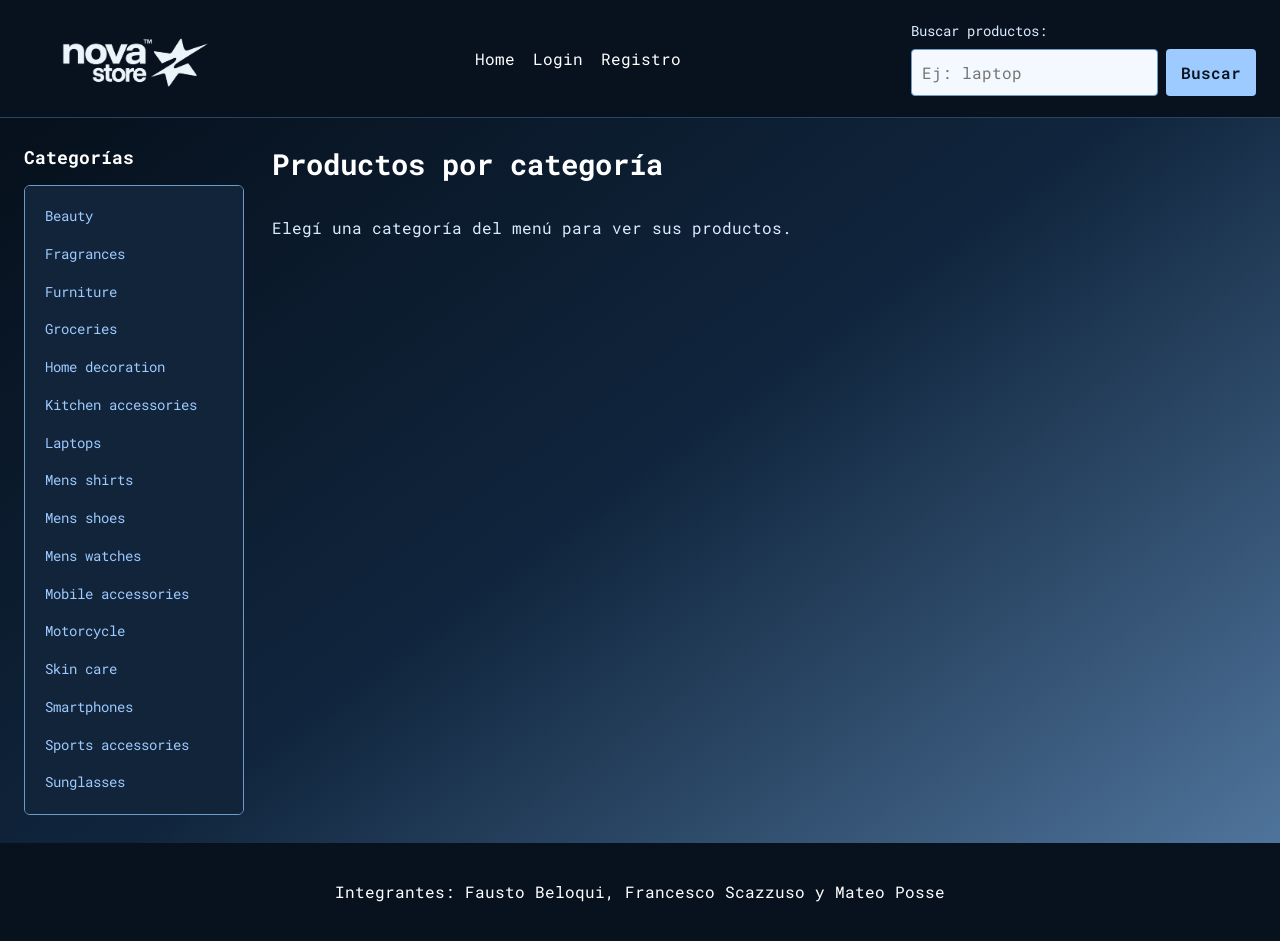
==== category.html @ c2b9d3d6 "Agregar Nova Store con el catálogo original e interacción en JavaScript" ====
<!DOCTYPE html>
<html lang="es">

<head>
    <meta charset="UTF-8">
    <meta name="viewport" content="width=device-width, initial-scale=1.0">
    <link rel="preconnect" href="https://fonts.googleapis.com">
    <link rel="preconnect" href="https://fonts.gstatic.com" crossorigin>
    <link href="https://fonts.googleapis.com/css2?family=Roboto+Mono:wght@400;500;600;700&amp;display=swap" rel="stylesheet">
    <link rel="stylesheet" href="css/style.css">
    <title>Nova Store - Categoría</title>
</head>

<body>
    <a class="saltar-contenido" href="#contenido-principal">Ir al contenido</a>
    <header>
        <a href="index.html"><img class="logo" src="img/nova-store-logo.png" alt="Nova Store - Home"></a>
        <nav aria-label="Navegación principal">
            <a href="index.html">Home</a>
            <a class="enlace-login" href="login.html">Login</a>
            <a class="enlace-registro" href="register.html">Registro</a>
            <span class="saludo" hidden></span>
            <a class="enlace-logout" href="index.html" hidden>Logout</a>
        </nav>
        <form class="formulario-busqueda" action="search-results.html" method="get" novalidate>
            <label for="buscador">Buscar productos:</label>
            <div class="campo-busqueda">
                <input type="search" id="buscador" name="busqueda" placeholder="Ej: laptop" aria-describedby="error-busqueda">
                <button type="submit">Buscar</button>
            </div>
            <p class="error" id="error-busqueda" role="alert"></p>
        </form>
    </header>
    <div class="contenido">
        <nav class="categorias" aria-label="Categorías de productos">
            <h2>Categorías</h2>
            <p class="estado-categorias" role="status">Cargando categorías…</p>
            <ul class="lista-categorias"></ul>
        </nav>
        <main id="contenido-principal">
            <h1 id="titulo-categoria">Productos por categoría</h1>
            <p id="estado-productos" class="estado" role="status">Cargando productos…</p>
            <section class="productos" id="productos-categoria" aria-label="Productos de la categoría"></section>
        </main>
    </div>
    <footer>
        <p>Integrantes: Fausto Beloqui, Francesco Scazzuso y Mateo Posse</p>
    </footer>
    <noscript><p class="aviso-sin-js">Activá JavaScript para cargar los productos y usar los formularios.</p></noscript>
    <script src="js/comun.js"></script>
    <script src="js/saludo.js"></script>
    <script src="js/logout.js"></script>
    <script src="js/category.js"></script>
</body>

</html>
---- css/style.css ----
* {
    box-sizing: border-box;
}

body {
    margin: 0;
    min-height: 100vh;
    display: flex;
    flex-direction: column;
    font-family: "Roboto Mono", monospace;
    color: #dcecff;
    background: linear-gradient(to bottom right, #050d17, #10253d, #567da6);
    line-height: 1.6;
}

[hidden] {
    display: none !important;
}

button,
input {
    font: inherit;
}

button {
    padding: 10px 14px;
    background-color: #9dcaff;
    color: #08121f;
    border: 1px solid transparent;
    border-radius: 4px;
    cursor: pointer;
    font-weight: 600;
}

button:hover,
.boton-detalle:hover {
    background-color: #c4dfff;
}

input {
    padding: 10px;
    border: 1px solid #6f9bc7;
    border-radius: 4px;
    background-color: #f4f8ff;
    color: #08121f;
    min-width: 0;
}

input[aria-invalid="true"] {
    border: 2px solid #ffb6b6;
}

a {
    color: #9dcaff;
    overflow-wrap: anywhere;
}

a:focus-visible,
button:focus-visible,
input:focus-visible {
    outline: 3px solid #ffdc8b;
    outline-offset: 4px;
}

header {
    padding: 16px 24px;
    background-color: #08121f;
    display: flex;
    justify-content: space-between;
    align-items: center;
    flex-wrap: wrap;
    gap: 16px 24px;
    position: sticky;
    top: 0;
    z-index: 10;
    border-bottom: 1px solid #274561;
}

.logo {
    width: 220px;
    height: 85px;
    object-fit: contain;
    display: block;
    max-width: 100%;
}

header nav {
    display: flex;
    align-items: center;
    flex-wrap: wrap;
    gap: 12px 18px;
    min-width: 0;
}

header a {
    color: white;
    text-decoration: none;
}

header nav a:hover {
    text-decoration: underline;
}

.saludo {
    font-size: 0.85rem;
    overflow-wrap: anywhere;
    max-width: 300px;
}

.formulario-busqueda {
    flex: 0 1 345px;
    min-width: 0;
}

.formulario-busqueda label {
    display: block;
    font-size: 0.85rem;
    margin-bottom: 6px;
}

.campo-busqueda {
    display: flex;
    gap: 8px;
}

.campo-busqueda input {
    width: 100%;
}

.error {
    color: #ffb6b6;
    font-size: 0.85rem;
    display: block;
    margin: 6px 0 0;
    overflow-wrap: anywhere;
}

.error:empty,
.estado:empty,
.estado-categorias:empty {
    display: none;
}

.banner img {
    width: 100%;
    display: block;
}

.banner {
    margin: 0;
}

.contenido {
    display: flex;
    gap: 28px;
    padding: 28px 24px;
    flex: 1;
    width: 100%;
    max-width: 1700px;
    margin: 0 auto;
}

.categorias {
    flex: 0 0 220px;
    min-width: 0;
}

.categorias h2 {
    font-size: 1.15rem;
    margin-top: 0;
}

.categorias ul {
    padding: 12px;
    margin: 0;
    background-color: #12243a;
    border: 1px solid #6f9bc7;
    border-radius: 6px;
    list-style: none;
    max-height: 70vh;
    overflow-y: auto;
}

.categorias ul:empty {
    display: none;
}

.categorias li a {
    display: block;
    padding: 8px;
    font-size: 0.85rem;
    text-decoration: none;
}

.categorias li a:hover,
.categorias [aria-current="page"] {
    color: white;
    background-color: #274561;
    border-radius: 3px;
}

main {
    flex: 1;
    min-width: 0;
}

h1,
h2,
h3 {
    color: white;
    line-height: 1.3;
    overflow-wrap: anywhere;
}

h1 {
    margin-top: 0;
    font-size: 1.8rem;
}

.introduccion {
    margin-bottom: 32px;
}

.seccion-catalogo {
    margin-bottom: 40px;
}

.titulo-seccion {
    display: flex;
    justify-content: space-between;
    align-items: baseline;
    flex-wrap: wrap;
    gap: 8px 16px;
    margin-bottom: 18px;
}

.titulo-seccion h2 {
    margin: 0;
}

.productos {
    display: flex;
    flex-wrap: wrap;
    gap: 20px;
}

article {
    padding: 18px;
    background-color: #152a43;
    border: 1px solid #6f9bc7;
    border-radius: 6px;
    overflow-wrap: anywhere;
}

.productos article {
    flex: 1 1 220px;
    min-width: 0;
    display: flex;
    flex-direction: column;
}

.productos article img {
    width: 100%;
    height: 200px;
    object-fit: contain;
    background-color: #f4f8ff;
    border-radius: 4px;
}

.productos article h3 {
    font-size: 1rem;
}

.productos article p {
    font-size: 0.85rem;
}

.precio {
    font-size: 1.1rem;
    font-weight: 700;
    color: #c4dfff;
}

.boton-detalle {
    display: block;
    padding: 10px 12px;
    margin-top: auto;
    background-color: #9dcaff;
    color: #08121f;
    border-radius: 4px;
    text-decoration: none;
    text-align: center;
    font-weight: 600;
}

.principal-cuenta {
    display: flex;
    align-items: center;
    justify-content: center;
    min-height: 65vh;
}

.cuenta {
    width: 440px;
    max-width: 100%;
    padding: 28px;
    background-color: #152a43;
    border: 1px solid #6f9bc7;
    border-radius: 6px;
}

.cuenta label {
    display: block;
    margin-bottom: 6px;
}

.cuenta input:not([type="checkbox"]) {
    width: 100%;
}

.cuenta button {
    width: 100%;
}

.campo-terminos {
    display: flex;
    align-items: flex-start;
    gap: 10px;
}

.campo-terminos input {
    margin-top: 7px;
    flex-shrink: 0;
}

.detalle {
    display: flex;
    gap: 28px;
    flex-wrap: wrap;
}

.imagen-producto {
    width: 350px;
    max-width: 100%;
    height: 350px;
    object-fit: contain;
    background-color: #f4f8ff;
    border-radius: 6px;
}

.datos-producto {
    flex: 1 1 260px;
    min-width: 0;
}

.tags {
    display: flex;
    flex-wrap: wrap;
    gap: 8px;
    padding: 0;
    list-style: none;
}

.tags li {
    padding: 4px 10px;
    background-color: #274561;
    border-radius: 4px;
}

#seccion-reviews {
    margin-top: 36px;
}

#reviews article {
    margin-bottom: 16px;
}

.estado {
    padding: 12px 0;
}

footer {
    padding: 20px 24px;
    background-color: #08121f;
    color: white;
    text-align: center;
    overflow-wrap: anywhere;
}

.saltar-contenido {
    position: absolute;
    top: -100px;
    left: 15px;
    z-index: 20;
    padding: 10px;
    background-color: #08121f;
}

.saltar-contenido:focus {
    top: 10px;
}

.aviso-sin-js {
    padding: 20px;
    text-align: center;
}

@media (max-width: 1000px) {
    header {
        position: static;
    }

    .formulario-busqueda {
        flex-grow: 1;
    }

    .categorias {
        flex-basis: 190px;
    }
}

@media (max-width: 768px) {
    header {
        padding: 16px;
        justify-content: center;
    }

    header nav {
        justify-content: center;
        width: 100%;
    }

    .formulario-busqueda {
        flex-basis: 100%;
    }

    .contenido {
        flex-direction: column;
        gap: 24px;
        padding: 20px 16px;
    }

    .categorias {
        flex-basis: auto;
        width: 100%;
    }

    .categorias ul {
        max-height: 180px;
    }

    .productos article {
        flex-basis: 100%;
    }

    h1 {
        font-size: 1.5rem;
    }

    .cuenta {
        padding: 22px;
    }

    .principal-cuenta {
        min-height: 60vh;
    }
}
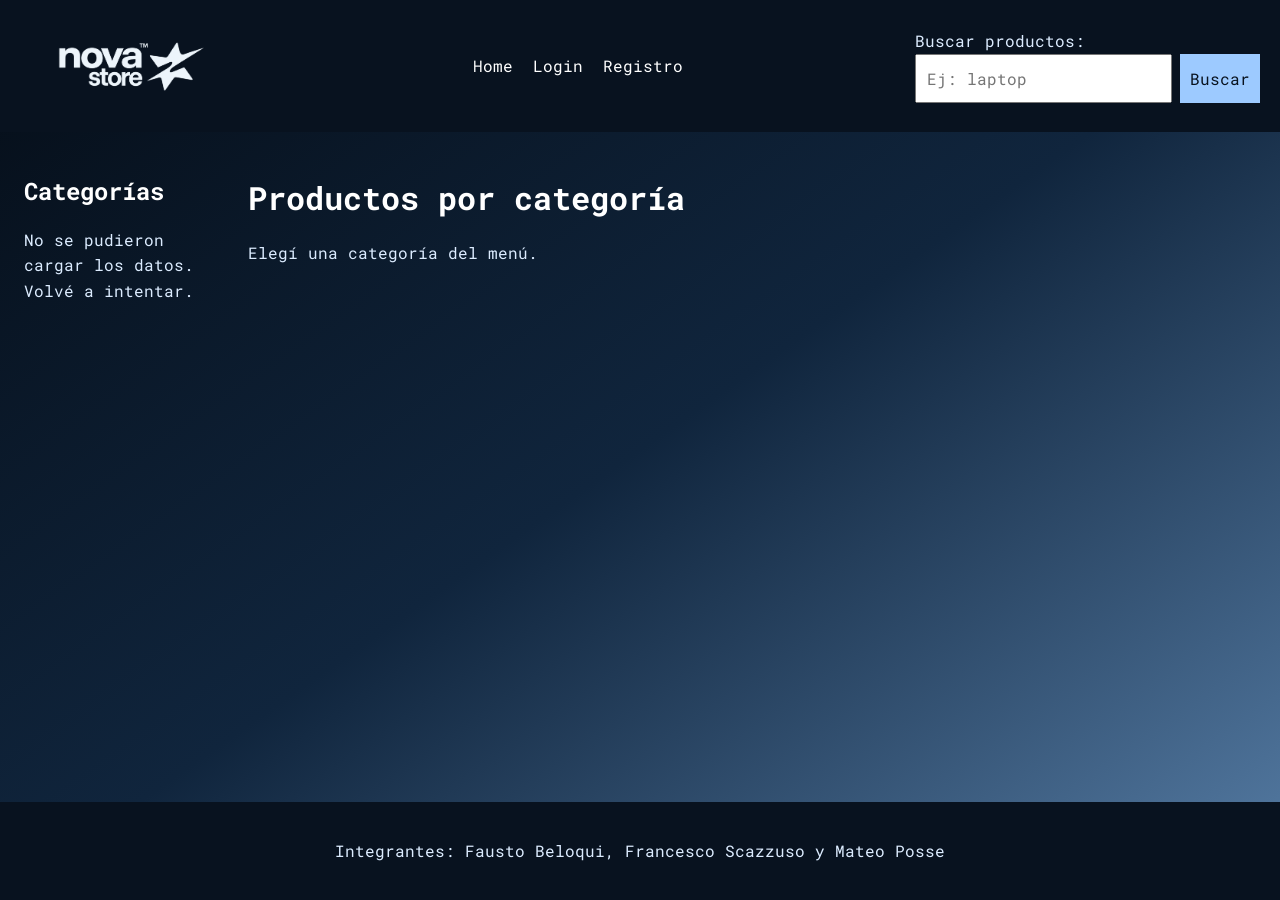
==== commit b9cbb977: "Simplificar estilos y JavaScript y usar DummyJSON según la consigna" ====
--- a/category.html
+++ b/category.html
@@ -12,7 +12,6 @@
 </head>
 
 <body>
-    <a class="saltar-contenido" href="#contenido-principal">Ir al contenido</a>
     <header>
         <a href="index.html"><img class="logo" src="img/nova-store-logo.png" alt="Nova Store - Home"></a>
         <nav aria-label="Navegación principal">
@@ -46,7 +45,6 @@
     <footer>
         <p>Integrantes: Fausto Beloqui, Francesco Scazzuso y Mateo Posse</p>
     </footer>
-    <noscript><p class="aviso-sin-js">Activá JavaScript para cargar los productos y usar los formularios.</p></noscript>
     <script src="js/comun.js"></script>
     <script src="js/saludo.js"></script>
     <script src="js/logout.js"></script>
--- a/css/style.css
+++ b/css/style.css
@@ -13,193 +13,142 @@
     line-height: 1.6;
 }
 
-[hidden] {
-    display: none !important;
+[hidden],
+.error:empty,
+.estado:empty,
+.estado-categorias:empty,
+.categorias ul:empty {
+    display: none;
+}
+
+a {
+    color: #9dcaff;
+    overflow-wrap: anywhere;
 }
 
 button,
 input {
     font: inherit;
-}
-
-button {
-    padding: 10px 14px;
+    padding: 10px;
+}
+
+button,
+.boton-detalle {
     background-color: #9dcaff;
     color: #08121f;
-    border: 1px solid transparent;
-    border-radius: 4px;
+    border: none;
+    text-decoration: none;
     cursor: pointer;
-    font-weight: 600;
-}
-
-button:hover,
-.boton-detalle:hover {
-    background-color: #c4dfff;
 }
 
 input {
-    padding: 10px;
-    border: 1px solid #6f9bc7;
-    border-radius: 4px;
-    background-color: #f4f8ff;
-    color: #08121f;
     min-width: 0;
 }
 
-input[aria-invalid="true"] {
-    border: 2px solid #ffb6b6;
-}
-
-a {
-    color: #9dcaff;
-    overflow-wrap: anywhere;
-}
-
-a:focus-visible,
-button:focus-visible,
-input:focus-visible {
-    outline: 3px solid #ffdc8b;
-    outline-offset: 4px;
+header,
+footer {
+    padding: 20px;
+    background-color: #08121f;
+}
+
+header,
+header nav,
+.productos,
+.detalle {
+    display: flex;
+    flex-wrap: wrap;
+    gap: 20px;
 }
 
 header {
-    padding: 16px 24px;
-    background-color: #08121f;
-    display: flex;
+    align-items: center;
     justify-content: space-between;
-    align-items: center;
-    flex-wrap: wrap;
-    gap: 16px 24px;
-    position: sticky;
-    top: 0;
-    z-index: 10;
-    border-bottom: 1px solid #274561;
+}
+
+header a {
+    color: white;
+    text-decoration: none;
 }
 
 .logo {
     width: 220px;
     height: 85px;
     object-fit: contain;
-    display: block;
-    max-width: 100%;
-}
-
-header nav {
-    display: flex;
-    align-items: center;
-    flex-wrap: wrap;
-    gap: 12px 18px;
-    min-width: 0;
-}
-
-header a {
-    color: white;
-    text-decoration: none;
-}
-
-header nav a:hover {
-    text-decoration: underline;
 }
 
 .saludo {
-    font-size: 0.85rem;
-    overflow-wrap: anywhere;
-    max-width: 300px;
+    max-width: 260px;
+    overflow-wrap: anywhere;
 }
 
 .formulario-busqueda {
     flex: 0 1 345px;
-    min-width: 0;
-}
-
-.formulario-busqueda label {
+}
+
+.formulario-busqueda label,
+.cuenta label,
+.error {
     display: block;
-    font-size: 0.85rem;
-    margin-bottom: 6px;
-}
-
-.campo-busqueda {
+}
+
+.campo-busqueda,
+.campo-terminos {
     display: flex;
     gap: 8px;
 }
 
-.campo-busqueda input {
+.campo-busqueda input,
+.cuenta input:not([type="checkbox"]),
+.cuenta button {
     width: 100%;
 }
 
 .error {
     color: #ffb6b6;
     font-size: 0.85rem;
+}
+
+.banner img {
+    width: 100%;
     display: block;
-    margin: 6px 0 0;
-    overflow-wrap: anywhere;
-}
-
-.error:empty,
-.estado:empty,
-.estado-categorias:empty {
-    display: none;
-}
-
-.banner img {
-    width: 100%;
-    display: block;
-}
-
-.banner {
-    margin: 0;
 }
 
 .contenido {
     display: flex;
-    gap: 28px;
-    padding: 28px 24px;
+    gap: 24px;
+    padding: 24px;
     flex: 1;
     width: 100%;
     max-width: 1700px;
-    margin: 0 auto;
+    margin: auto;
 }
 
 .categorias {
-    flex: 0 0 220px;
-    min-width: 0;
-}
-
-.categorias h2 {
-    font-size: 1.15rem;
-    margin-top: 0;
+    flex: 0 0 200px;
+}
+
+.categorias ul,
+article,
+.cuenta {
+    padding: 16px;
+    background-color: #152a43;
+    border: 1px solid #6f9bc7;
 }
 
 .categorias ul {
-    padding: 12px;
-    margin: 0;
-    background-color: #12243a;
-    border: 1px solid #6f9bc7;
-    border-radius: 6px;
     list-style: none;
     max-height: 70vh;
     overflow-y: auto;
 }
 
-.categorias ul:empty {
-    display: none;
-}
-
-.categorias li a {
+.categorias a {
     display: block;
-    padding: 8px;
-    font-size: 0.85rem;
+    padding: 6px 0;
     text-decoration: none;
 }
 
-.categorias li a:hover,
-.categorias [aria-current="page"] {
-    color: white;
-    background-color: #274561;
-    border-radius: 3px;
-}
-
-main {
+main,
+.datos-producto {
     flex: 1;
     min-width: 0;
 }
@@ -212,44 +161,9 @@
     overflow-wrap: anywhere;
 }
 
-h1 {
-    margin-top: 0;
-    font-size: 1.8rem;
-}
-
-.introduccion {
+.seccion-catalogo,
+#seccion-reviews {
     margin-bottom: 32px;
-}
-
-.seccion-catalogo {
-    margin-bottom: 40px;
-}
-
-.titulo-seccion {
-    display: flex;
-    justify-content: space-between;
-    align-items: baseline;
-    flex-wrap: wrap;
-    gap: 8px 16px;
-    margin-bottom: 18px;
-}
-
-.titulo-seccion h2 {
-    margin: 0;
-}
-
-.productos {
-    display: flex;
-    flex-wrap: wrap;
-    gap: 20px;
-}
-
-article {
-    padding: 18px;
-    background-color: #152a43;
-    border: 1px solid #6f9bc7;
-    border-radius: 6px;
-    overflow-wrap: anywhere;
 }
 
 .productos article {
@@ -257,40 +171,29 @@
     min-width: 0;
     display: flex;
     flex-direction: column;
-}
-
-.productos article img {
-    width: 100%;
-    height: 200px;
+    overflow-wrap: anywhere;
+}
+
+.productos img,
+.imagen-producto {
     object-fit: contain;
     background-color: #f4f8ff;
-    border-radius: 4px;
-}
-
-.productos article h3 {
-    font-size: 1rem;
-}
-
-.productos article p {
-    font-size: 0.85rem;
+    max-width: 100%;
+}
+
+.productos img {
+    width: 100%;
+    height: 200px;
 }
 
 .precio {
-    font-size: 1.1rem;
-    font-weight: 700;
-    color: #c4dfff;
+    font-weight: bold;
 }
 
 .boton-detalle {
-    display: block;
-    padding: 10px 12px;
     margin-top: auto;
-    background-color: #9dcaff;
-    color: #08121f;
-    border-radius: 4px;
-    text-decoration: none;
+    padding: 10px;
     text-align: center;
-    font-weight: 600;
 }
 
 .principal-cuenta {
@@ -301,133 +204,36 @@
 }
 
 .cuenta {
-    width: 440px;
+    width: 400px;
     max-width: 100%;
-    padding: 28px;
-    background-color: #152a43;
-    border: 1px solid #6f9bc7;
-    border-radius: 6px;
-}
-
-.cuenta label {
-    display: block;
-    margin-bottom: 6px;
-}
-
-.cuenta input:not([type="checkbox"]) {
-    width: 100%;
-}
-
-.cuenta button {
-    width: 100%;
-}
-
-.campo-terminos {
-    display: flex;
-    align-items: flex-start;
-    gap: 10px;
-}
-
-.campo-terminos input {
-    margin-top: 7px;
-    flex-shrink: 0;
-}
-
-.detalle {
-    display: flex;
-    gap: 28px;
-    flex-wrap: wrap;
 }
 
 .imagen-producto {
     width: 350px;
-    max-width: 100%;
     height: 350px;
-    object-fit: contain;
-    background-color: #f4f8ff;
-    border-radius: 6px;
 }
 
 .datos-producto {
-    flex: 1 1 260px;
-    min-width: 0;
-}
-
-.tags {
-    display: flex;
-    flex-wrap: wrap;
-    gap: 8px;
-    padding: 0;
-    list-style: none;
-}
-
-.tags li {
-    padding: 4px 10px;
-    background-color: #274561;
-    border-radius: 4px;
-}
-
-#seccion-reviews {
-    margin-top: 36px;
+    flex-basis: 260px;
 }
 
 #reviews article {
-    margin-bottom: 16px;
-}
-
-.estado {
-    padding: 12px 0;
+    margin: 16px 0;
 }
 
 footer {
-    padding: 20px 24px;
-    background-color: #08121f;
-    color: white;
     text-align: center;
     overflow-wrap: anywhere;
-}
-
-.saltar-contenido {
-    position: absolute;
-    top: -100px;
-    left: 15px;
-    z-index: 20;
-    padding: 10px;
-    background-color: #08121f;
-}
-
-.saltar-contenido:focus {
-    top: 10px;
-}
-
-.aviso-sin-js {
-    padding: 20px;
-    text-align: center;
-}
-
-@media (max-width: 1000px) {
-    header {
-        position: static;
-    }
-
-    .formulario-busqueda {
-        flex-grow: 1;
-    }
-
-    .categorias {
-        flex-basis: 190px;
-    }
 }
 
 @media (max-width: 768px) {
     header {
-        padding: 16px;
         justify-content: center;
     }
 
     header nav {
+        width: 100%;
         justify-content: center;
-        width: 100%;
     }
 
     .formulario-busqueda {
@@ -436,13 +242,11 @@
 
     .contenido {
         flex-direction: column;
-        gap: 24px;
-        padding: 20px 16px;
+        padding: 16px;
     }
 
     .categorias {
         flex-basis: auto;
-        width: 100%;
     }
 
     .categorias ul {
@@ -452,16 +256,4 @@
     .productos article {
         flex-basis: 100%;
     }
-
-    h1 {
-        font-size: 1.5rem;
-    }
-
-    .cuenta {
-        padding: 22px;
-    }
-
-    .principal-cuenta {
-        min-height: 60vh;
-    }
-}
+}
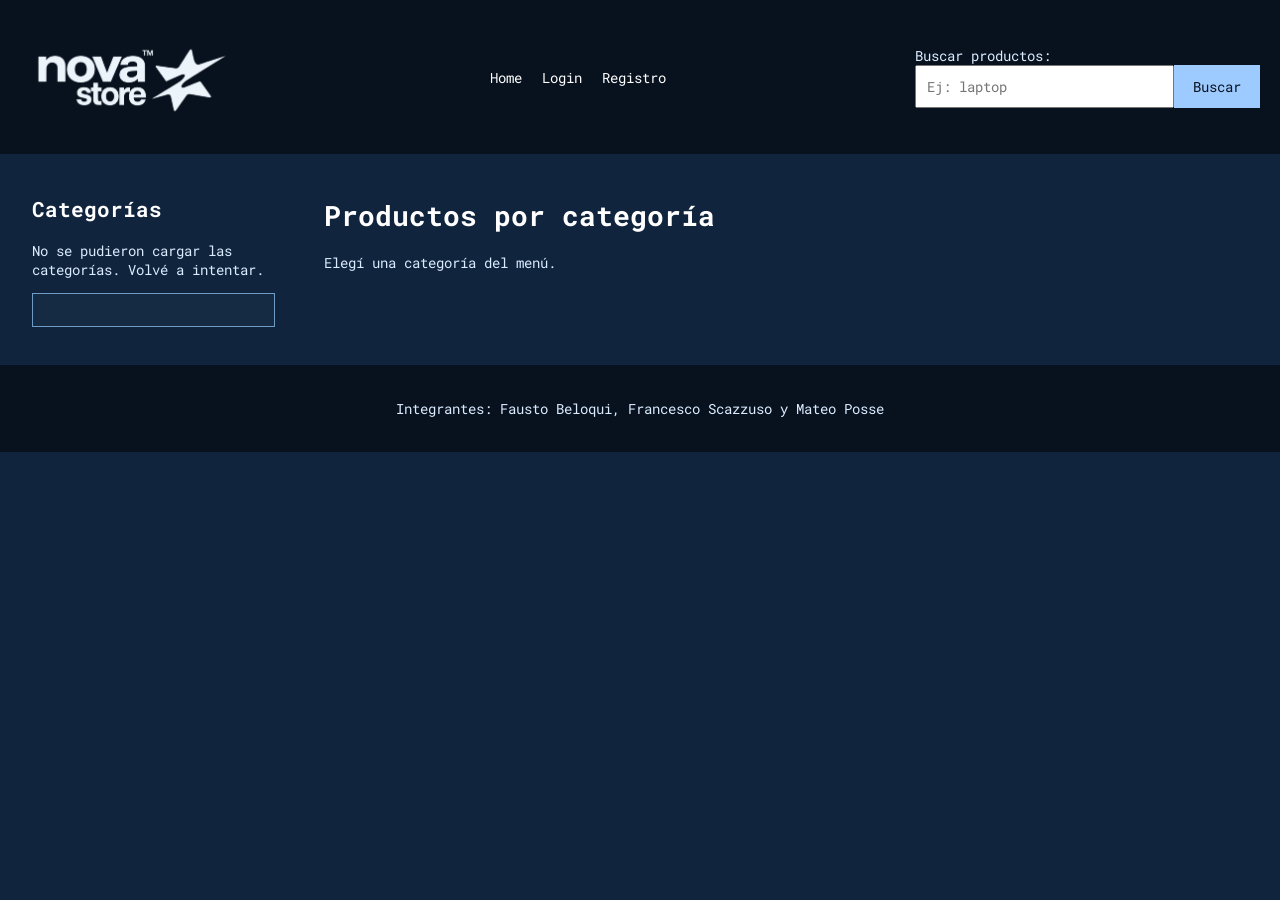
==== commit cbf561e0: "Adaptar HTML CSS y JavaScript a los recursos documentados del curso" ====
--- a/category.html
+++ b/category.html
@@ -14,32 +14,32 @@
 <body>
     <header>
         <a href="index.html"><img class="logo" src="img/nova-store-logo.png" alt="Nova Store - Home"></a>
-        <nav aria-label="Navegación principal">
+        <nav>
             <a href="index.html">Home</a>
             <a class="enlace-login" href="login.html">Login</a>
             <a class="enlace-registro" href="register.html">Registro</a>
-            <span class="saludo" hidden></span>
-            <a class="enlace-logout" href="index.html" hidden>Logout</a>
+            <span class="saludo"></span>
+            <a class="enlace-logout" href="index.html">Logout</a>
         </nav>
-        <form class="formulario-busqueda" action="search-results.html" method="get" novalidate>
+        <form class="formulario-busqueda" action="search-results.html" method="get">
             <label for="buscador">Buscar productos:</label>
             <div class="campo-busqueda">
-                <input type="search" id="buscador" name="busqueda" placeholder="Ej: laptop" aria-describedby="error-busqueda">
+                <input type="text" id="buscador" name="q" placeholder="Ej: laptop">
                 <button type="submit">Buscar</button>
             </div>
-            <p class="error" id="error-busqueda" role="alert"></p>
+            <span class="error" id="error-busqueda"></span>
         </form>
     </header>
     <div class="contenido">
-        <nav class="categorias" aria-label="Categorías de productos">
+        <nav class="categorias">
             <h2>Categorías</h2>
-            <p class="estado-categorias" role="status">Cargando categorías…</p>
+            <p class="estado-categorias">Cargando categorías…</p>
             <ul class="lista-categorias"></ul>
         </nav>
         <main id="contenido-principal">
             <h1 id="titulo-categoria">Productos por categoría</h1>
-            <p id="estado-productos" class="estado" role="status">Cargando productos…</p>
-            <section class="productos" id="productos-categoria" aria-label="Productos de la categoría"></section>
+            <p id="estado-productos" class="estado">Cargando productos…</p>
+            <section class="productos" id="productos-categoria"></section>
         </main>
     </div>
     <footer>
--- a/css/style.css
+++ b/css/style.css
@@ -2,33 +2,26 @@
     box-sizing: border-box;
 }
 
+body,
+button,
+input {
+    font-family: "Roboto Mono", monospace;
+    font-size: 14px;
+}
+
 body {
     margin: 0;
-    min-height: 100vh;
-    display: flex;
-    flex-direction: column;
-    font-family: "Roboto Mono", monospace;
     color: #dcecff;
-    background: linear-gradient(to bottom right, #050d17, #10253d, #567da6);
-    line-height: 1.6;
-}
-
-[hidden],
-.error:empty,
-.estado:empty,
-.estado-categorias:empty,
-.categorias ul:empty {
-    display: none;
+    background-color: #10253d;
 }
 
 a {
     color: #9dcaff;
-    overflow-wrap: anywhere;
 }
 
 button,
-input {
-    font: inherit;
+input,
+.boton-detalle {
     padding: 10px;
 }
 
@@ -38,11 +31,6 @@
     color: #08121f;
     border: none;
     text-decoration: none;
-    cursor: pointer;
-}
-
-input {
-    min-width: 0;
 }
 
 header,
@@ -53,16 +41,21 @@
 
 header,
 header nav,
+.contenido,
 .productos,
 .detalle {
     display: flex;
     flex-wrap: wrap;
-    gap: 20px;
+    justify-content: space-between;
 }
 
 header {
     align-items: center;
-    justify-content: space-between;
+}
+
+header nav a,
+.saludo {
+    margin: 10px;
 }
 
 header a {
@@ -72,40 +65,38 @@
 
 .logo {
     width: 220px;
-    height: 85px;
-    object-fit: contain;
-}
-
-.saludo {
-    max-width: 260px;
-    overflow-wrap: anywhere;
+}
+
+.saludo,
+.enlace-logout,
+#detalle-producto,
+#seccion-reviews {
+    display: none;
 }
 
 .formulario-busqueda {
-    flex: 0 1 345px;
-}
-
-.formulario-busqueda label,
-.cuenta label,
+    width: 345px;
+}
+
+label,
 .error {
     display: block;
 }
 
-.campo-busqueda,
-.campo-terminos {
-    display: flex;
-    gap: 8px;
-}
-
-.campo-busqueda input,
-.cuenta input:not([type="checkbox"]),
-.cuenta button {
-    width: 100%;
+.campo-busqueda {
+    display: flex;
+}
+
+.campo-busqueda input {
+    width: 75%;
+}
+
+.campo-busqueda button {
+    width: 25%;
 }
 
 .error {
     color: #ffb6b6;
-    font-size: 0.85rem;
 }
 
 .banner img {
@@ -114,17 +105,16 @@
 }
 
 .contenido {
-    display: flex;
-    gap: 24px;
-    padding: 24px;
-    flex: 1;
-    width: 100%;
-    max-width: 1700px;
-    margin: auto;
+    width: 95%;
+    margin: 24px auto;
 }
 
 .categorias {
-    flex: 0 0 200px;
+    width: 20%;
+}
+
+main {
+    width: 76%;
 }
 
 .categorias ul,
@@ -137,8 +127,6 @@
 
 .categorias ul {
     list-style: none;
-    max-height: 70vh;
-    overflow-y: auto;
 }
 
 .categorias a {
@@ -147,43 +135,27 @@
     text-decoration: none;
 }
 
-main,
-.datos-producto {
-    flex: 1;
-    min-width: 0;
-}
-
 h1,
 h2,
 h3 {
     color: white;
-    line-height: 1.3;
-    overflow-wrap: anywhere;
 }
 
 .seccion-catalogo,
-#seccion-reviews {
-    margin-bottom: 32px;
+#reviews article {
+    margin-bottom: 24px;
 }
 
 .productos article {
-    flex: 1 1 220px;
-    min-width: 0;
+    width: 31%;
+    margin-bottom: 20px;
     display: flex;
     flex-direction: column;
-    overflow-wrap: anywhere;
-}
-
-.productos img,
-.imagen-producto {
-    object-fit: contain;
-    background-color: #f4f8ff;
-    max-width: 100%;
 }
 
 .productos img {
     width: 100%;
-    height: 200px;
+    background-color: #f4f8ff;
 }
 
 .precio {
@@ -192,7 +164,6 @@
 
 .boton-detalle {
     margin-top: auto;
-    padding: 10px;
     text-align: center;
 }
 
@@ -200,60 +171,61 @@
     display: flex;
     align-items: center;
     justify-content: center;
-    min-height: 65vh;
+    height: 80vh;
 }
 
 .cuenta {
     width: 400px;
-    max-width: 100%;
+}
+
+.campo-texto,
+.cuenta button {
+    width: 100%;
+}
+
+.campo-terminos {
+    display: flex;
+    align-items: center;
+}
+
+.campo-terminos label {
+    margin-left: 8px;
+}
+
+.detalle {
+    align-items: flex-start;
 }
 
 .imagen-producto {
-    width: 350px;
-    height: 350px;
+    width: 45%;
+    background-color: #f4f8ff;
 }
 
 .datos-producto {
-    flex-basis: 260px;
-}
-
-#reviews article {
-    margin: 16px 0;
+    width: 50%;
 }
 
 footer {
     text-align: center;
-    overflow-wrap: anywhere;
 }
 
 @media (max-width: 768px) {
-    header {
+    header,
+    header nav {
         justify-content: center;
     }
 
-    header nav {
+    header nav,
+    .formulario-busqueda,
+    .categorias,
+    main,
+    .productos article,
+    .imagen-producto,
+    .datos-producto {
         width: 100%;
-        justify-content: center;
     }
 
-    .formulario-busqueda {
-        flex-basis: 100%;
+    .cuenta {
+        width: 95%;
     }
-
-    .contenido {
-        flex-direction: column;
-        padding: 16px;
-    }
-
-    .categorias {
-        flex-basis: auto;
-    }
-
-    .categorias ul {
-        max-height: 180px;
-    }
-
-    .productos article {
-        flex-basis: 100%;
-    }
-}
+}
